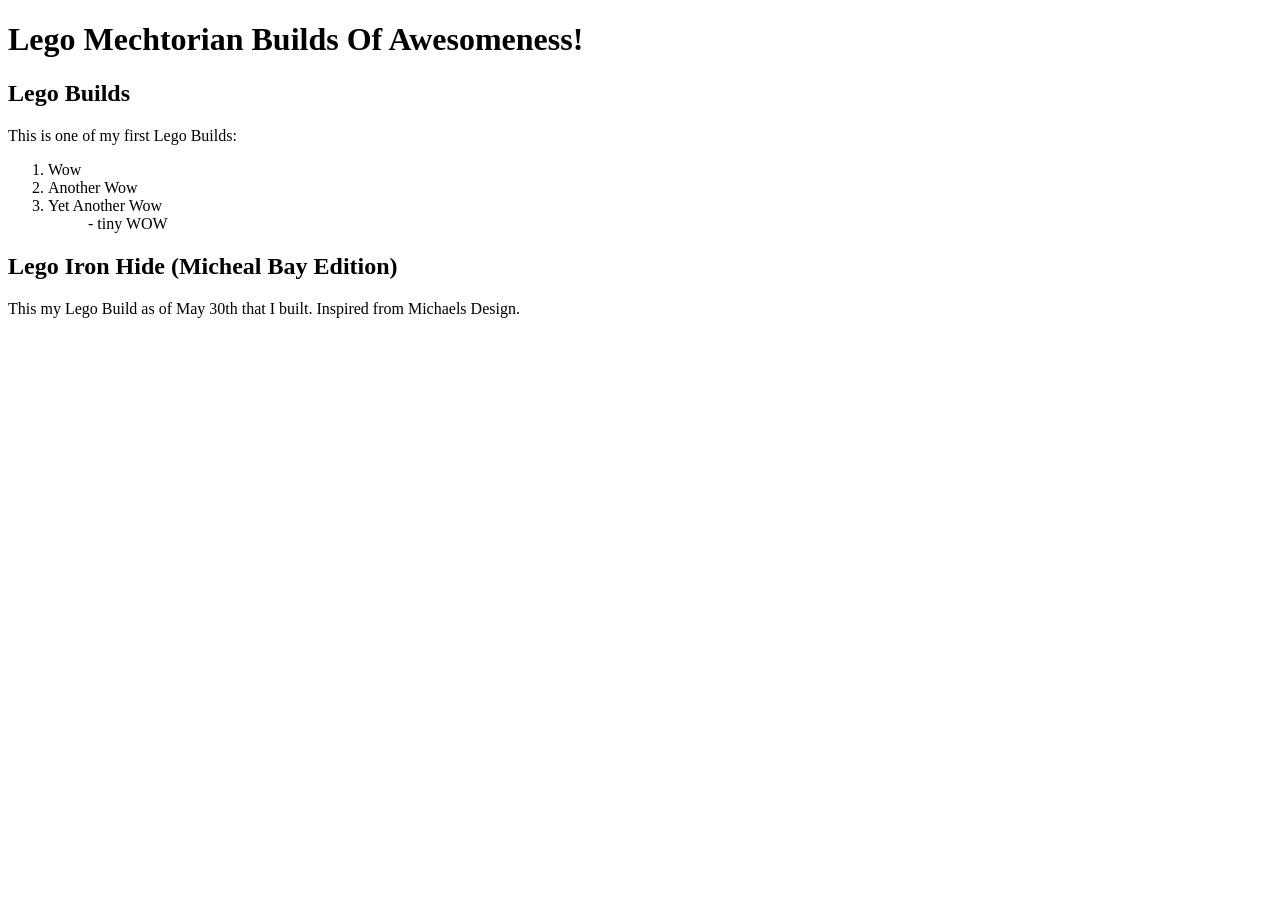
==== index.html @ 18b8fbc3 "addded content to the index file Added a list and list within a list and named my section cheese bur" ====
<!doctype html>
<html lang="en">
    <head>
        <meta charset="UTF-8">
        <title>Lego Blog Builds</title>
    </head>
    <body>
        <header>
            <h1> Lego Mechtorian Builds Of Awesomeness!</h1>
        </header>
        <main>
        <cheeseburger> 
                <h2>Lego Builds</h2>
                <p>This is one of my first Lego Builds:</p>
                <ol>
                    <li>Wow</li>
                    <li>Another Wow</li>
                    <li> Yet Another Wow
                        <ul>
                            <ls> - tiny WOW</ls>
                            
                        </ul>
                    </li>
                </ol>
                <h2> Lego Iron Hide (Micheal Bay Edition)</h2>
                <p> This my Lego Build as of May 30th that I built. Inspired from Michaels Design. </p>
        </cheeseburger>
        <!-- For Notes you CAN name yor section or footer element cheese burger LOL-->
        <footer>

        </footer>
        </main>
    </body>
</html>
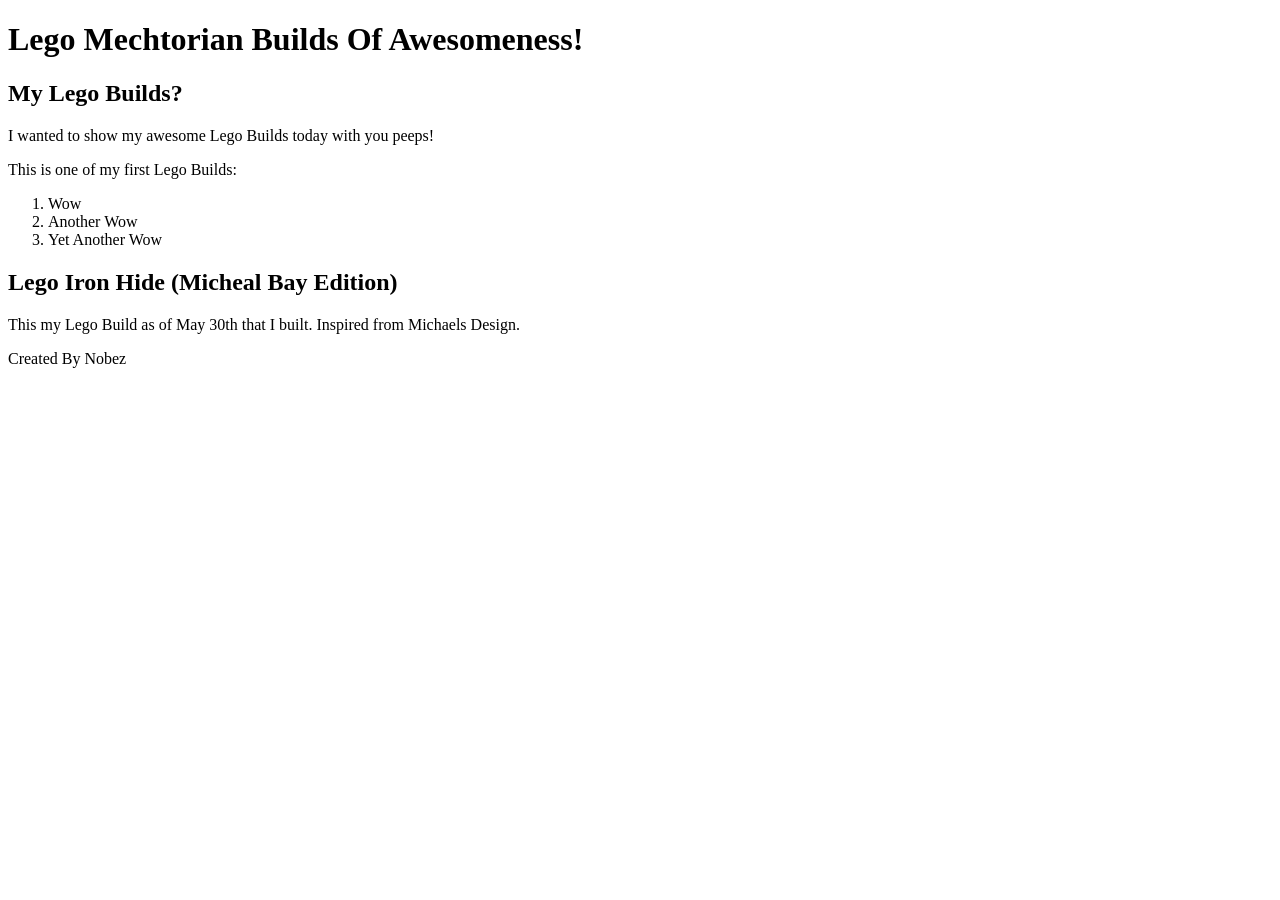
==== commit faaa3713: "experimental phase Log Added pages folder and images folder. Re-writing paragraphs." ====
--- a/index.html
+++ b/index.html
@@ -2,33 +2,28 @@
 <html lang="en">
     <head>
         <meta charset="UTF-8">
-        <title>Lego Blog Builds</title>
+        <title>Nobez Lego Builds</title>
     </head>
     <body>
         <header>
             <h1> Lego Mechtorian Builds Of Awesomeness!</h1>
         </header>
         <main>
-        <cheeseburger> 
-                <h2>Lego Builds</h2>
+        <section> 
+                <h2>My Lego Builds?</h2>
+                <p> I wanted to show my awesome Lego Builds today with you peeps!</p>
                 <p>This is one of my first Lego Builds:</p>
                 <ol>
                     <li>Wow</li>
                     <li>Another Wow</li>
-                    <li> Yet Another Wow
-                        <ul>
-                            <ls> - tiny WOW</ls>
-                            
-                        </ul>
-                    </li>
+                    <li> Yet Another Wow</li>
                 </ol>
                 <h2> Lego Iron Hide (Micheal Bay Edition)</h2>
                 <p> This my Lego Build as of May 30th that I built. Inspired from Michaels Design. </p>
-        </cheeseburger>
-        <!-- For Notes you CAN name yor section or footer element cheese burger LOL-->
+        </section>
+        </main>
         <footer>
-
+            <p> Created By Nobez</p>
         </footer>
-        </main>
     </body>
 </html>
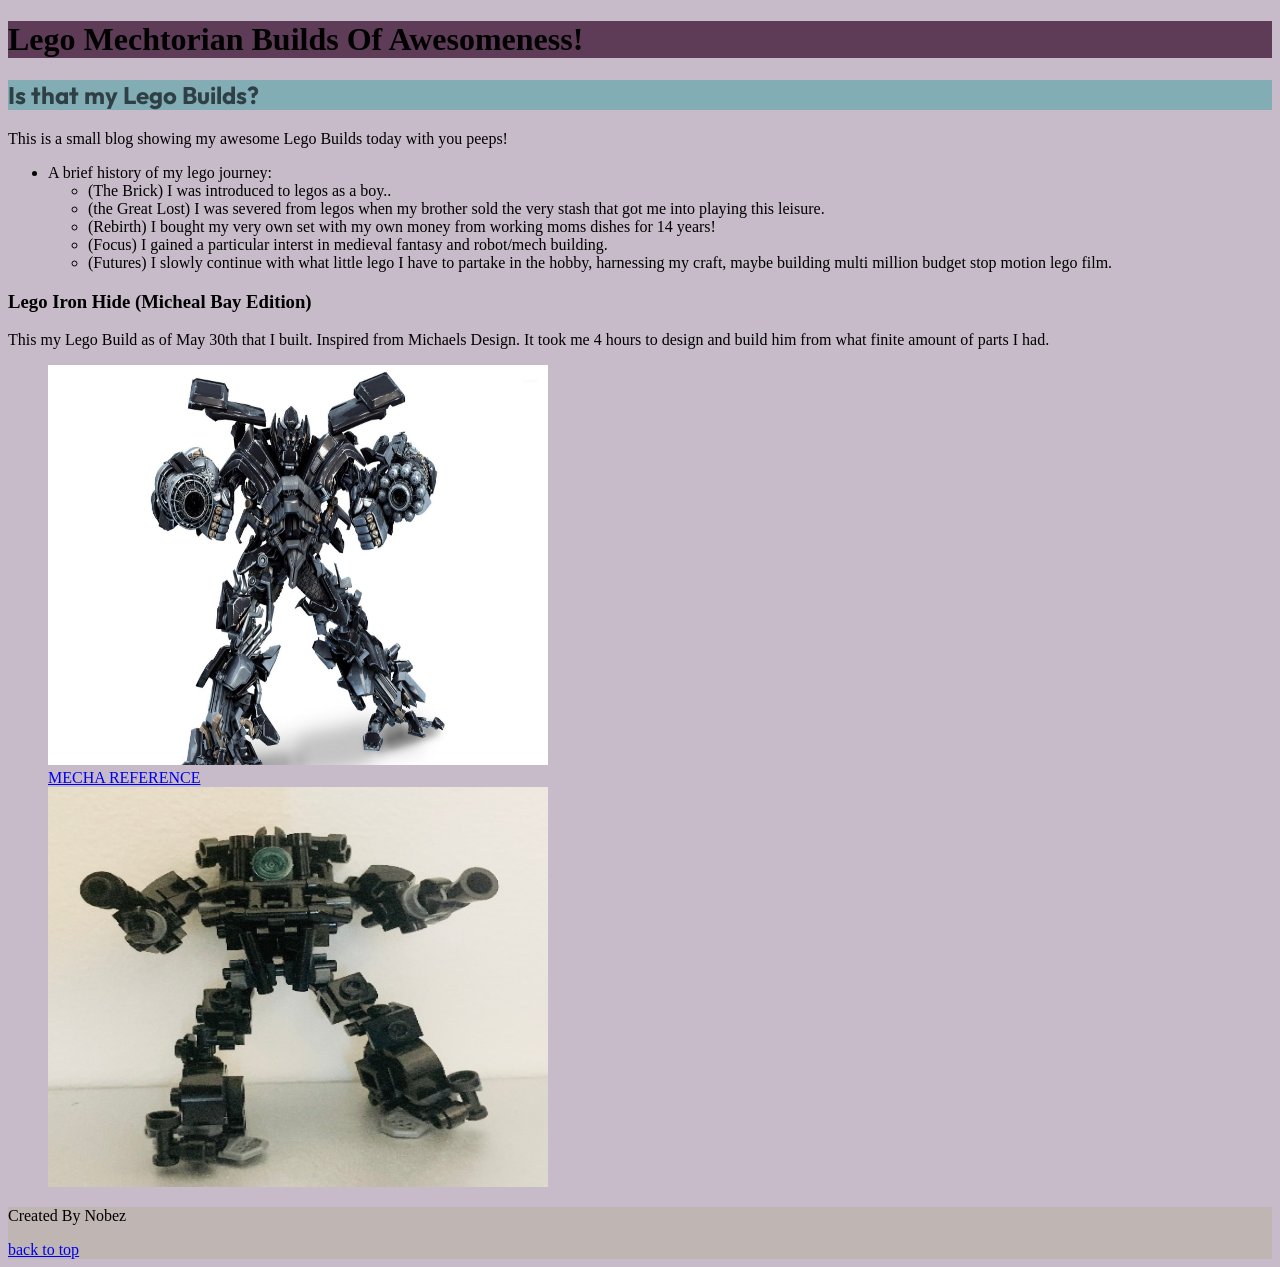
==== commit bb6594ea: "design CSS update Installed CSS file and colored up my website and added custom fonting." ====
--- a/index.html
+++ b/index.html
@@ -3,27 +3,55 @@
     <head>
         <meta charset="UTF-8">
         <title>Nobez Lego Builds</title>
+        <link rel="stylesheet" href="./styles.css">
+
+        <link rel="preconnect" href="https://fonts.googleapis.com">
+        <link rel="preconnect" href="https://fonts.gstatic.com" crossorigin>
+        <link href="https://fonts.googleapis.com/css2?family=Outfit:wght@100..900&display=swap" rel="stylesheet">
     </head>
     <body>
         <header>
+            <footer id="upnorth"></footer>
+            <!-- The footer id is the reference for the bottom of the footer id to hve it redirect you to top of the website-->
             <h1> Lego Mechtorian Builds Of Awesomeness!</h1>
         </header>
         <main>
-        <section> 
-                <h2>My Lego Builds?</h2>
-                <p> I wanted to show my awesome Lego Builds today with you peeps!</p>
-                <p>This is one of my first Lego Builds:</p>
-                <ol>
-                    <li>Wow</li>
-                    <li>Another Wow</li>
-                    <li> Yet Another Wow</li>
-                </ol>
-                <h2> Lego Iron Hide (Micheal Bay Edition)</h2>
-                <p> This my Lego Build as of May 30th that I built. Inspired from Michaels Design. </p>
-        </section>
+            <section> 
+                    <h2>Is that my Lego Builds?</h2>
+                    <p> This is a small blog showing my awesome Lego Builds today with you peeps!</p>
+                    <ul>
+                        <li>A brief history of my lego journey:
+                            <ul>
+                            <li> (The Brick) I was introduced to legos as a boy..</li>
+                            <li> (the Great Lost) I was severed from legos when my brother sold the very stash that got me into playing this leisure. </li>
+                            <li> (Rebirth) I bought my very own set with my own money from working moms dishes for 14 years! </li>
+                            <li> (Focus) I gained a particular interst in medieval fantasy and robot/mech building.</li>
+                            <li> (Futures) I slowly continue with what little lego I have to partake in the hobby, harnessing my craft, maybe building multi million budget stop motion lego film.</li>
+                            </ul> 
+                        </li>
+                    </ul>
+                    <h3> Lego Iron Hide (Micheal Bay Edition)</h3>
+                    <p> This my Lego Build as of May 30th that I built. Inspired from Michaels Design. It took me 4 hours to design and build him from what finite amount of parts I had. </p>
+                    <figure>
+                        <img src="./images-assets/ironhidebayverse.jpg" alt="Bayverse IronHide photo"
+                        width="500px"
+                        height="400px" />
+                        <figcaption>
+                            <a href="https://external-content.duckduckgo.com/iu/?u=https%3A%2F%2Fcdn.suwalls.com%2Fwallpapers%2Fmovies%2Fironhide-transformers-34494-1920x1200.jpg&f=1&nofb=1&ipt=dc13de974f7b68a8cdadda8f5023168dbe4a8b3beade8fd1924d78df9c3f4b2b" target="_blank"> MECHA REFERENCE 
+                            </a>
+                        </figcaption>   
+                        <!-- Figure and Figcaption are elements where it moves your image slightly over and adds your href/comment under the moved over image -->
+                        <img src="./images-assets/legoironhidebayverse.jpg" alt="lego Ironhide Bayverse"
+                        width="500px"
+                        height="400px" />
+                    </figure>
+            </section>
         </main>
+
         <footer>
             <p> Created By Nobez</p>
+            <a href="#upnorth">back to top</a>
+            <!-- Add a 'back to top' button on website, allows you to go from your footer(bottom site) to the header(top site) and # is important-->
         </footer>
     </body>
 </html>
--- a/styles.css
+++ b/styles.css
@@ -0,0 +1,22 @@
+body {
+    color: black;
+    background-color: #c7bbc9;
+    font-family: '', 'Times New Roman', georgia, 'lucida sans';
+}
+
+h1{
+    background-color: rgb(94,60,88);
+}
+
+h2{
+    color: #2e4045;
+    background-color:  rgb(131,173,181);
+    font-family: "Outfit", 'Times New Roman', georgia, 'lucida sans', sans-serif;
+}
+
+footer{
+    background-color: rgb(191,181,178);
+}
+/* This is how to write a comment in CSS YO */
+
+/* https://www.color-hex.com/color-palette/240 Color palet link I use for my website */
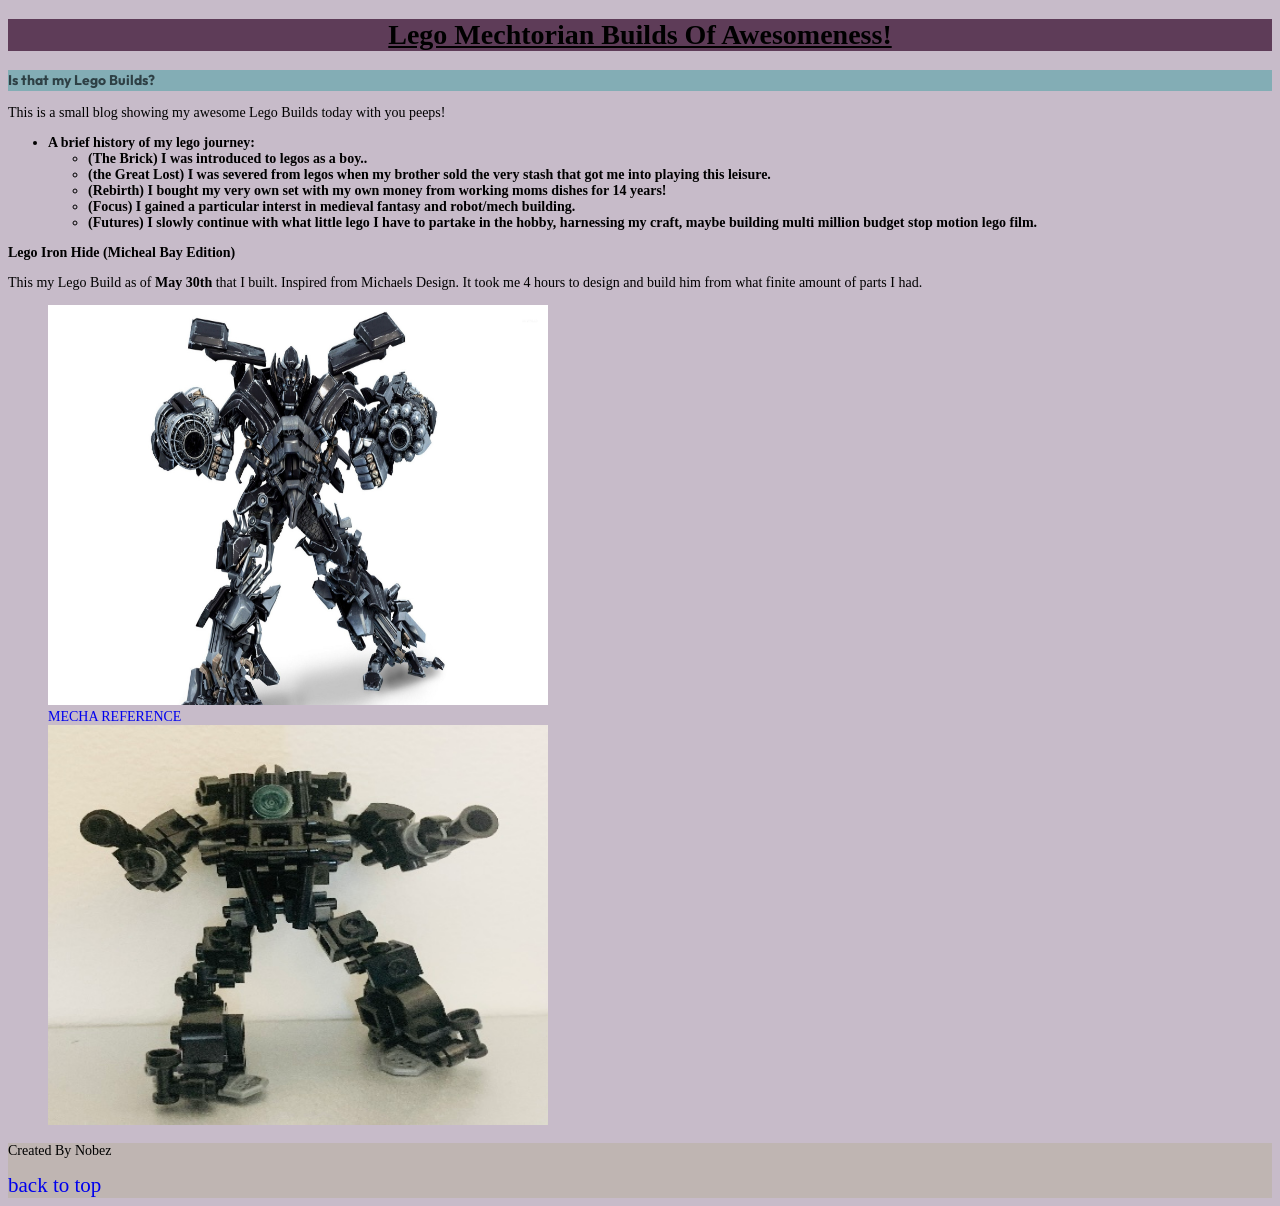
==== commit 3d67f536: "Edit to up north id to Header Made small edits and changes to text align and line height and other p" ====
--- a/index.html
+++ b/index.html
@@ -10,9 +10,9 @@
         <link href="https://fonts.googleapis.com/css2?family=Outfit:wght@100..900&display=swap" rel="stylesheet">
     </head>
     <body>
-        <header>
-            <footer id="upnorth"></footer>
-            <!-- The footer id is the reference for the bottom of the footer id to hve it redirect you to top of the website-->
+        <header id="upnorth">
+            <!-- The footer id is the reference for the bottom of the footer id to hve it redirect you to top of the website.-->
+            <!-- Edit: I got Rid of the footer element and just added it to the header since it was semantically unsound -->
             <h1> Lego Mechtorian Builds Of Awesomeness!</h1>
         </header>
         <main>
@@ -31,7 +31,7 @@
                         </li>
                     </ul>
                     <h3> Lego Iron Hide (Micheal Bay Edition)</h3>
-                    <p> This my Lego Build as of May 30th that I built. Inspired from Michaels Design. It took me 4 hours to design and build him from what finite amount of parts I had. </p>
+                    <p> This my Lego Build as of <strong>May 30th</strong> that I built. Inspired from Michaels Design. It took me 4 hours to design and build him from what finite amount of parts I had. </p>
                     <figure>
                         <img src="./images-assets/ironhidebayverse.jpg" alt="Bayverse IronHide photo"
                         width="500px"
@@ -49,7 +49,8 @@
         </main>
 
         <footer>
-            <p> Created By Nobez</p>
+            <p> Created By <em>Nobez</em>
+            </p>
             <a href="#upnorth">back to top</a>
             <!-- Add a 'back to top' button on website, allows you to go from your footer(bottom site) to the header(top site) and # is important-->
         </footer>
--- a/styles.css
+++ b/styles.css
@@ -1,22 +1,57 @@
+/* universal selector - used to reset styles */
+* {
+    font-family: 'Times New Roman', "cursive", Arial;
+    font-size: 14px;
+    font-style: normal;
+}
+
 body {
     color: black;
     background-color: #c7bbc9;
-    font-family: '', 'Times New Roman', georgia, 'lucida sans';
+    font-family: Arial, 'Times New Roman', georgia, 'lucida sans';
 }
 
 h1{
     background-color: rgb(94,60,88);
+    font-size: 28px;
+    text-align: center;
+    text-decoration: underline;
 }
 
 h2{
     color: #2e4045;
     background-color:  rgb(131,173,181);
     font-family: "Outfit", 'Times New Roman', georgia, 'lucida sans', sans-serif;
+    line-height: 150%;
+}
+
+li {
+    font-weight: 600;
 }
 
 footer{
     background-color: rgb(191,181,178);
 }
+/* for anchor footer */
+footer a{
+    font-size: 1.5rem;
+}
+
+/* This is the anchor tag. It allows the underline to only show when Im hovering over it below. */
+a{
+    text-decoration: none;
+}
+
+a:hover{
+    text-decoration: underline;
+}
+
+a:active{
+    color: black;
+}
+a:visited{
+    color: rgb(94,60,88);
+}
 /* This is how to write a comment in CSS YO */
 
 /* https://www.color-hex.com/color-palette/240 Color palet link I use for my website */
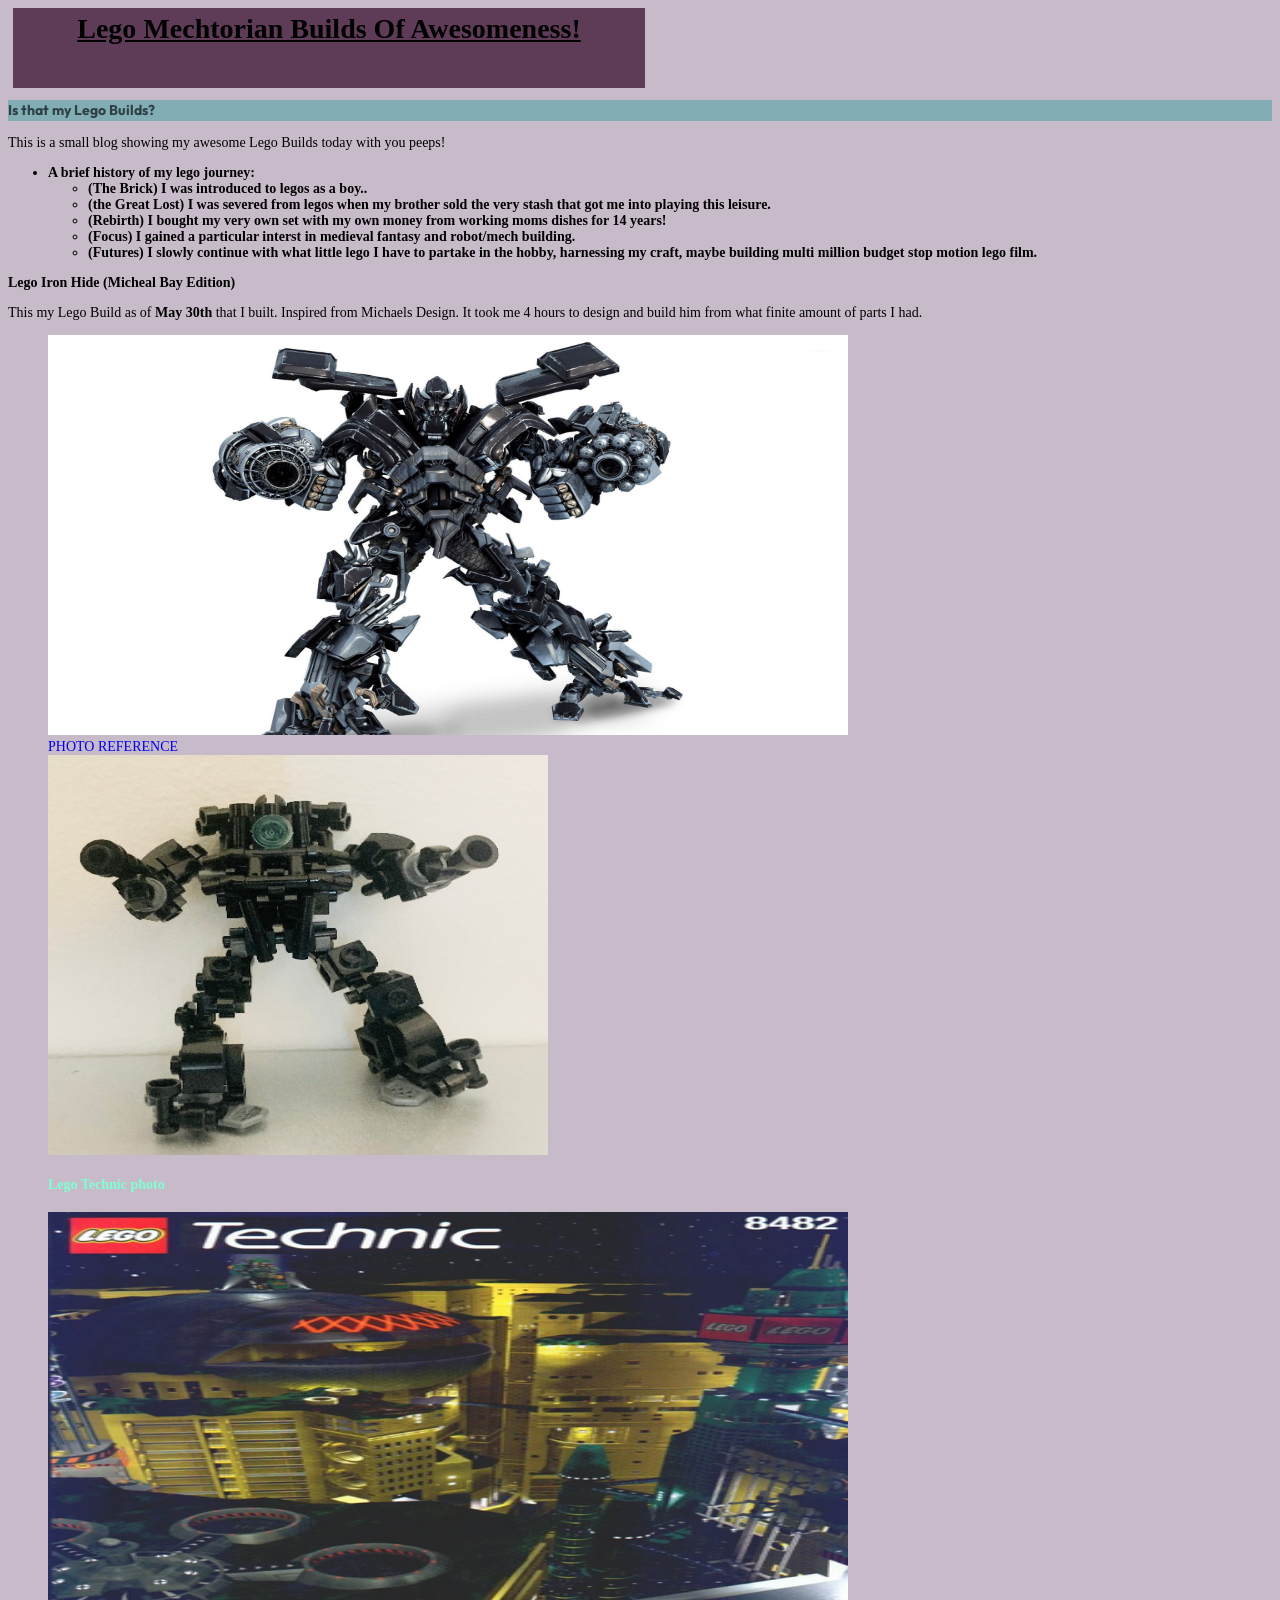
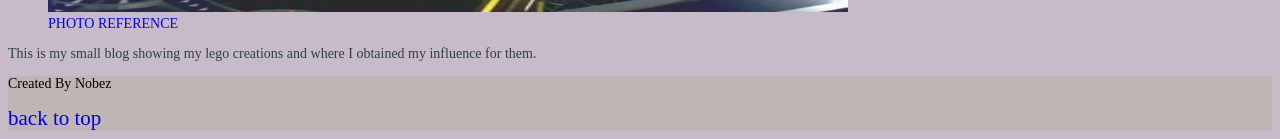
==== commit f31e9ea0: "Update to images and class and ID selector added a class and ID selector for experimentation and wil" ====
--- a/index.html
+++ b/index.html
@@ -34,10 +34,10 @@
                     <p> This my Lego Build as of <strong>May 30th</strong> that I built. Inspired from Michaels Design. It took me 4 hours to design and build him from what finite amount of parts I had. </p>
                     <figure>
                         <img src="./images-assets/ironhidebayverse.jpg" alt="Bayverse IronHide photo"
-                        width="500px"
+                        width="800px"
                         height="400px" />
                         <figcaption>
-                            <a href="https://external-content.duckduckgo.com/iu/?u=https%3A%2F%2Fcdn.suwalls.com%2Fwallpapers%2Fmovies%2Fironhide-transformers-34494-1920x1200.jpg&f=1&nofb=1&ipt=dc13de974f7b68a8cdadda8f5023168dbe4a8b3beade8fd1924d78df9c3f4b2b" target="_blank"> MECHA REFERENCE 
+                            <a href="https://external-content.duckduckgo.com/iu/?u=https%3A%2F%2Fcdn.suwalls.com%2Fwallpapers%2Fmovies%2Fironhide-transformers-34494-1920x1200.jpg&f=1&nofb=1&ipt=dc13de974f7b68a8cdadda8f5023168dbe4a8b3beade8fd1924d78df9c3f4b2b" target="_blank"> PHOTO REFERENCE 
                             </a>
                         </figcaption>   
                         <!-- Figure and Figcaption are elements where it moves your image slightly over and adds your href/comment under the moved over image -->
@@ -46,6 +46,22 @@
                         height="400px" />
                     </figure>
             </section>
+            <section class="second-section">
+                <figure>
+                    <h4 id="inspirationtechnic"> Lego Technic photo </h4>
+                    <img src="./images-assets/LegoTechnic.png" 
+                    alt="lego technic city"
+                    width="800px"
+                    height="400px" />
+                    <figcaption>
+                        <a href="https://external-content.duckduckgo.com/iu/?u=https%3A%2F%2Fimages.igdb.com%2Figdb%2Fimage%2Fupload%2Ft_1080p_2x%2Fxmcnxueezhptfffpqgbs.webp&f=1&nofb=1&ipt=b45bc3514f5587f0d3514e2f934d642038f1cd1ea3c658bff6bdccb6e3293c11"
+                        target="_blank"> PHOTO REFERENCE 
+                        </a>
+                    </figcaption>
+                </figure>
+                <p> This is my small blog showing my lego creations and where I obtained my influence for them. </p>
+
+            </section>
         </main>
 
         <footer>
@@ -53,6 +69,9 @@
             </p>
             <a href="#upnorth">back to top</a>
             <!-- Add a 'back to top' button on website, allows you to go from your footer(bottom site) to the header(top site) and # is important-->
+
+            <!-- div class="div-1"
+             div class="div-2" how we can seperate differnet types to effect certain things-->
         </footer>
     </body>
 </html>
--- a/styles.css
+++ b/styles.css
@@ -3,6 +3,7 @@
     font-family: 'Times New Roman', "cursive", Arial;
     font-size: 14px;
     font-style: normal;
+    box-sizing: border-box;
 }
 
 body {
@@ -16,6 +17,12 @@
     font-size: 28px;
     text-align: center;
     text-decoration: underline;
+    width: 50%;
+    height:80px;
+    padding:5px 5px 0px 5px;
+    margin:5px 5px 5px 5px;
+    /* Top, left, right, bottom. Goes in this order, when you add more px to margin or the box model properties */
+    
 }
 
 h2{
@@ -27,6 +34,16 @@
 
 li {
     font-weight: 600;
+}
+
+/*made a ID selector for the h4 in my second selection!*/
+#inspirationtechnic{
+    color:aquamarine
+}
+
+/*this is the class selector for my second section labeled second-section!*/
+.second-section{
+    color:#2e4045
 }
 
 footer{
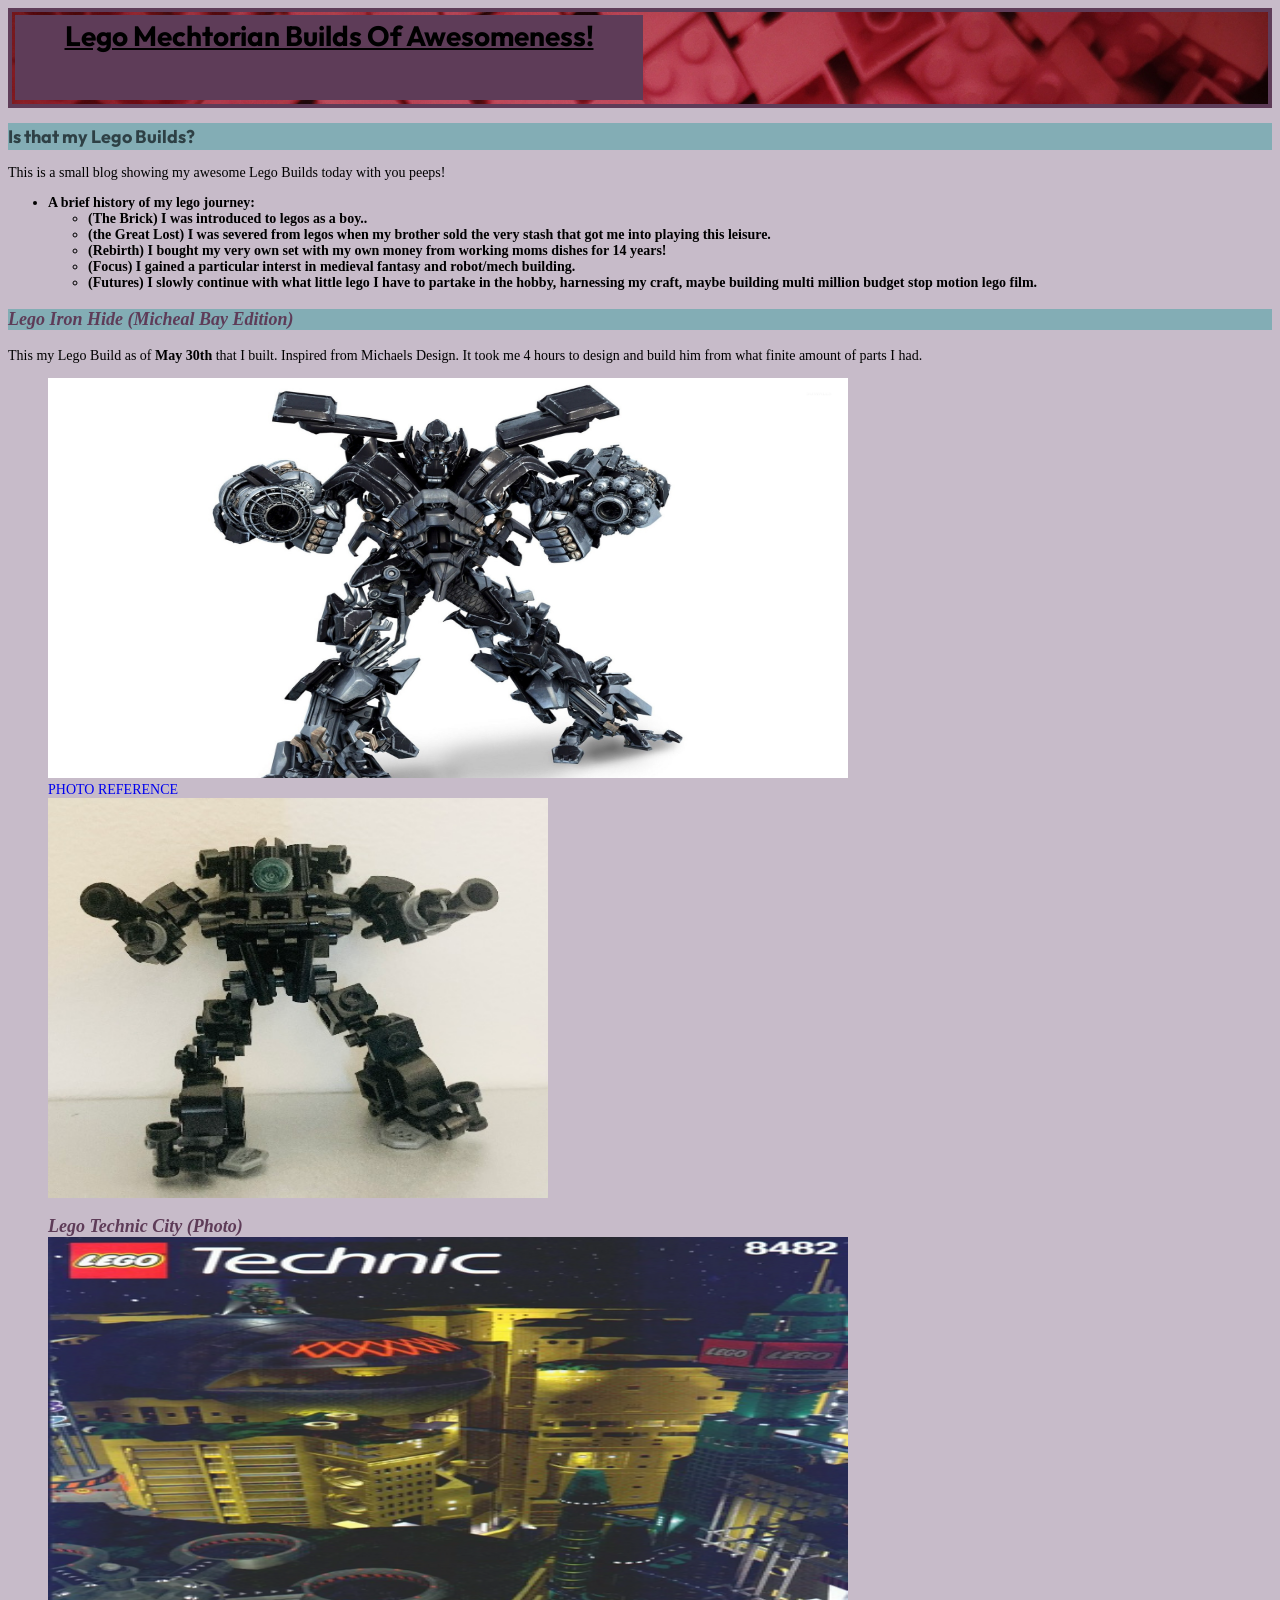
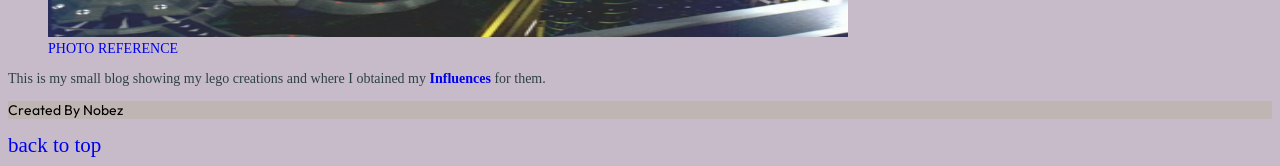
==== commit 5280f335: "banner/video/inner pages edition Added a banner video with 153 error more pages in my website and ch" ====
--- a/index.html
+++ b/index.html
@@ -10,11 +10,13 @@
         <link href="https://fonts.googleapis.com/css2?family=Outfit:wght@100..900&display=swap" rel="stylesheet">
     </head>
     <body>
-        <header id="upnorth">
+        <div class="wrapground"> 
+            <header id="upnorth">
             <!-- The footer id is the reference for the bottom of the footer id to hve it redirect you to top of the website.-->
             <!-- Edit: I got Rid of the footer element and just added it to the header since it was semantically unsound -->
             <h1> Lego Mechtorian Builds Of Awesomeness!</h1>
-        </header>
+            </header>
+        </div>
         <main>
             <section> 
                     <h2>Is that my Lego Builds?</h2>
@@ -48,7 +50,7 @@
             </section>
             <section class="second-section">
                 <figure>
-                    <h4 id="inspirationtechnic"> Lego Technic photo </h4>
+                    <figcaption id="inspirationtechnic"> Lego Technic City (Photo)</figcaption>
                     <img src="./images-assets/LegoTechnic.png" 
                     alt="lego technic city"
                     width="800px"
@@ -59,14 +61,14 @@
                         </a>
                     </figcaption>
                 </figure>
-                <p> This is my small blog showing my lego creations and where I obtained my influence for them. </p>
+                <p> This is my small blog showing my lego creations and where I obtained my
+                <a href="pages/history.html"><strong>Influences</strong></a> for them. </p>
 
             </section>
         </main>
 
         <footer>
-            <p> Created By <em>Nobez</em>
-            </p>
+            <p id="bonk"> Created By Nobez</p>
             <a href="#upnorth">back to top</a>
             <!-- Add a 'back to top' button on website, allows you to go from your footer(bottom site) to the header(top site) and # is important-->
 
--- a/styles.css
+++ b/styles.css
@@ -15,21 +15,45 @@
 h1{
     background-color: rgb(94,60,88);
     font-size: 28px;
+    font-family: "Outfit", 'Times New Roman', georgia, 'lucida sans';
     text-align: center;
     text-decoration: underline;
     width: 50%;
-    height:80px;
-    padding:5px 5px 0px 5px;
-    margin:5px 5px 5px 5px;
-    /* Top, left, right, bottom. Goes in this order, when you add more px to margin or the box model properties */
+    height:85px;
+    background-repeat: no-repeat;
+    padding:3px 3px 0px 3px;
+    margin:3px 3px 3px 3px;
+    /* Top, left, right, bottom. Goes in this order, when you add more px to margin or padding for the box model properties */
     
 }
+
+.wrapground{
+    background-color: pink;
+    border: 4px solid rgb(94,60,88);
+    height: 100px;
+    max-width: cover;
+    background-image: url("./images-assets/background-1.jpg");
+    background-repeat: no-repeat;
+    background-size: 100%;
+    background-position: top;
+    margin: auto;
+    /* margin gives cool increase in image size when moving screen back and forth because of the cover property as well haha*/
+} 
 
 h2{
     color: #2e4045;
     background-color:  rgb(131,173,181);
+    font-size: 18px;
     font-family: "Outfit", 'Times New Roman', georgia, 'lucida sans', sans-serif;
     line-height: 150%;
+}
+
+h3 {
+    color: rgb(94,60,88);
+    background-color: rgb(131,173,181);
+    font-size: 18px;
+    font-style: italic;
+    font-weight: bold;
 }
 
 li {
@@ -38,17 +62,23 @@
 
 /*made a ID selector for the h4 in my second selection!*/
 #inspirationtechnic{
-    color:aquamarine
+    color: rgb(94,60,88);
+    font-size: 18px;
+    font-style:italic;
+    font-weight:bold;
+
 }
 
 /*this is the class selector for my second section labeled second-section!*/
 .second-section{
-    color:#2e4045
+    color:#2e4045;
 }
 
-footer{
+#bonk {
     background-color: rgb(191,181,178);
+    font-family: "Outfit", 'Times New Roman', georgia, 'lucida sans';
 }
+
 /* for anchor footer */
 footer a{
     font-size: 1.5rem;
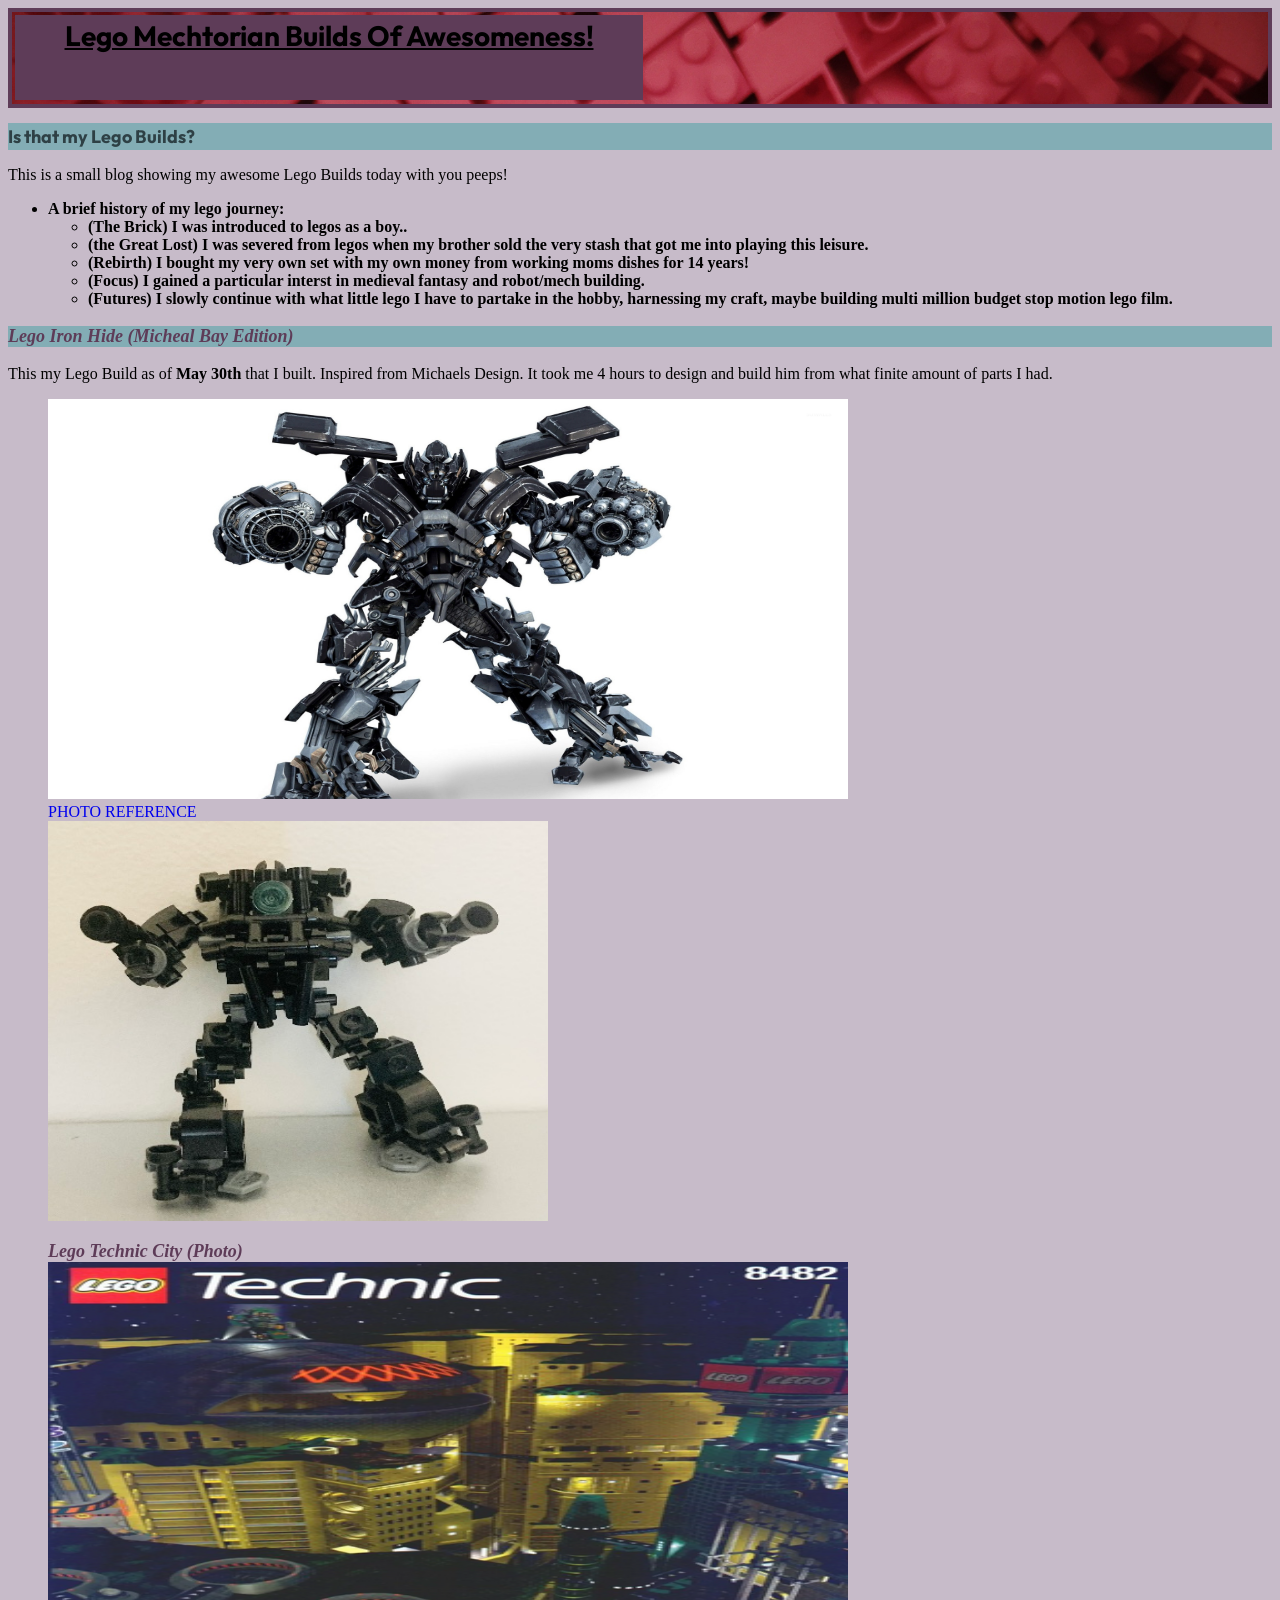
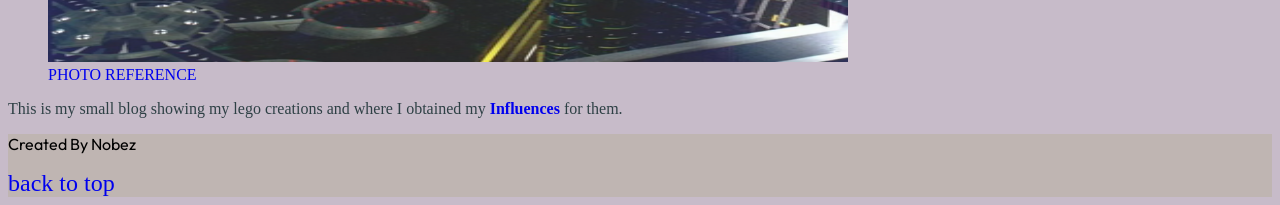
==== commit 8a1e61ca: "capstone hand-in edition This will be for my capstone meeting criteria. Finished CSS addition to pag" ====
--- a/index.html
+++ b/index.html
@@ -12,9 +12,9 @@
     <body>
         <div class="wrapground"> 
             <header id="upnorth">
-            <!-- The footer id is the reference for the bottom of the footer id to hve it redirect you to top of the website.-->
-            <!-- Edit: I got Rid of the footer element and just added it to the header since it was semantically unsound -->
-            <h1> Lego Mechtorian Builds Of Awesomeness!</h1>
+                <!-- The footer id is the reference for the bottom of the footer id to hve it redirect you to top of the website.-->
+                <!-- Edit: I got Rid of the footer element and just added it to the header since it was semantically unsound -->
+                <h1> Lego Mechtorian Builds Of Awesomeness!</h1>
             </header>
         </div>
         <main>
--- a/styles.css
+++ b/styles.css
@@ -1,7 +1,7 @@
 /* universal selector - used to reset styles */
 * {
     font-family: 'Times New Roman', "cursive", Arial;
-    font-size: 14px;
+    font-size: 16px;
     font-style: normal;
     box-sizing: border-box;
 }
@@ -9,7 +9,7 @@
 body {
     color: black;
     background-color: #c7bbc9;
-    font-family: Arial, 'Times New Roman', georgia, 'lucida sans';
+    font-family: 'Times New Roman', Arial, georgia, 'lucida sans';
 }
 
 h1{
@@ -39,6 +39,18 @@
     margin: auto;
     /* margin gives cool increase in image size when moving screen back and forth because of the cover property as well haha*/
 } 
+
+.secwrapground{
+    background-color: pink;
+    border: 4px solid rgb(94,60,88);
+    height: 100px;
+    max-width: cover;
+    background-image: url("./images-assets/background-2.jpg");
+    background-repeat: no-repeat;
+    background-size: 100%;
+    background-position: center;
+    margin: auto;
+}
 
 h2{
     color: #2e4045;
@@ -79,10 +91,23 @@
     font-family: "Outfit", 'Times New Roman', georgia, 'lucida sans';
 }
 
+.footer-flex {
+    display: flex;
+    justify-content: space-between;
+}
+
+.footer-link{
+    display: block;
+}
+
+footer {
+    background-color: rgb(191,181,178);
+}
 /* for anchor footer */
-footer a{
+ footer a{
     font-size: 1.5rem;
 }
+
 
 /* This is the anchor tag. It allows the underline to only show when Im hovering over it below. */
 a{
@@ -101,4 +126,17 @@
 }
 /* This is how to write a comment in CSS YO */
 
-/* https://www.color-hex.com/color-palette/240 Color palet link I use for my website */+/* https://www.color-hex.com/color-palette/240 Color palet link I use for my website */
+
+.b{
+    color: black;
+    /*background-color: black;*/
+}
+
+.b:hover{
+    text-decoration: underline;
+}
+
+.b:visited{
+    color: black;
+}
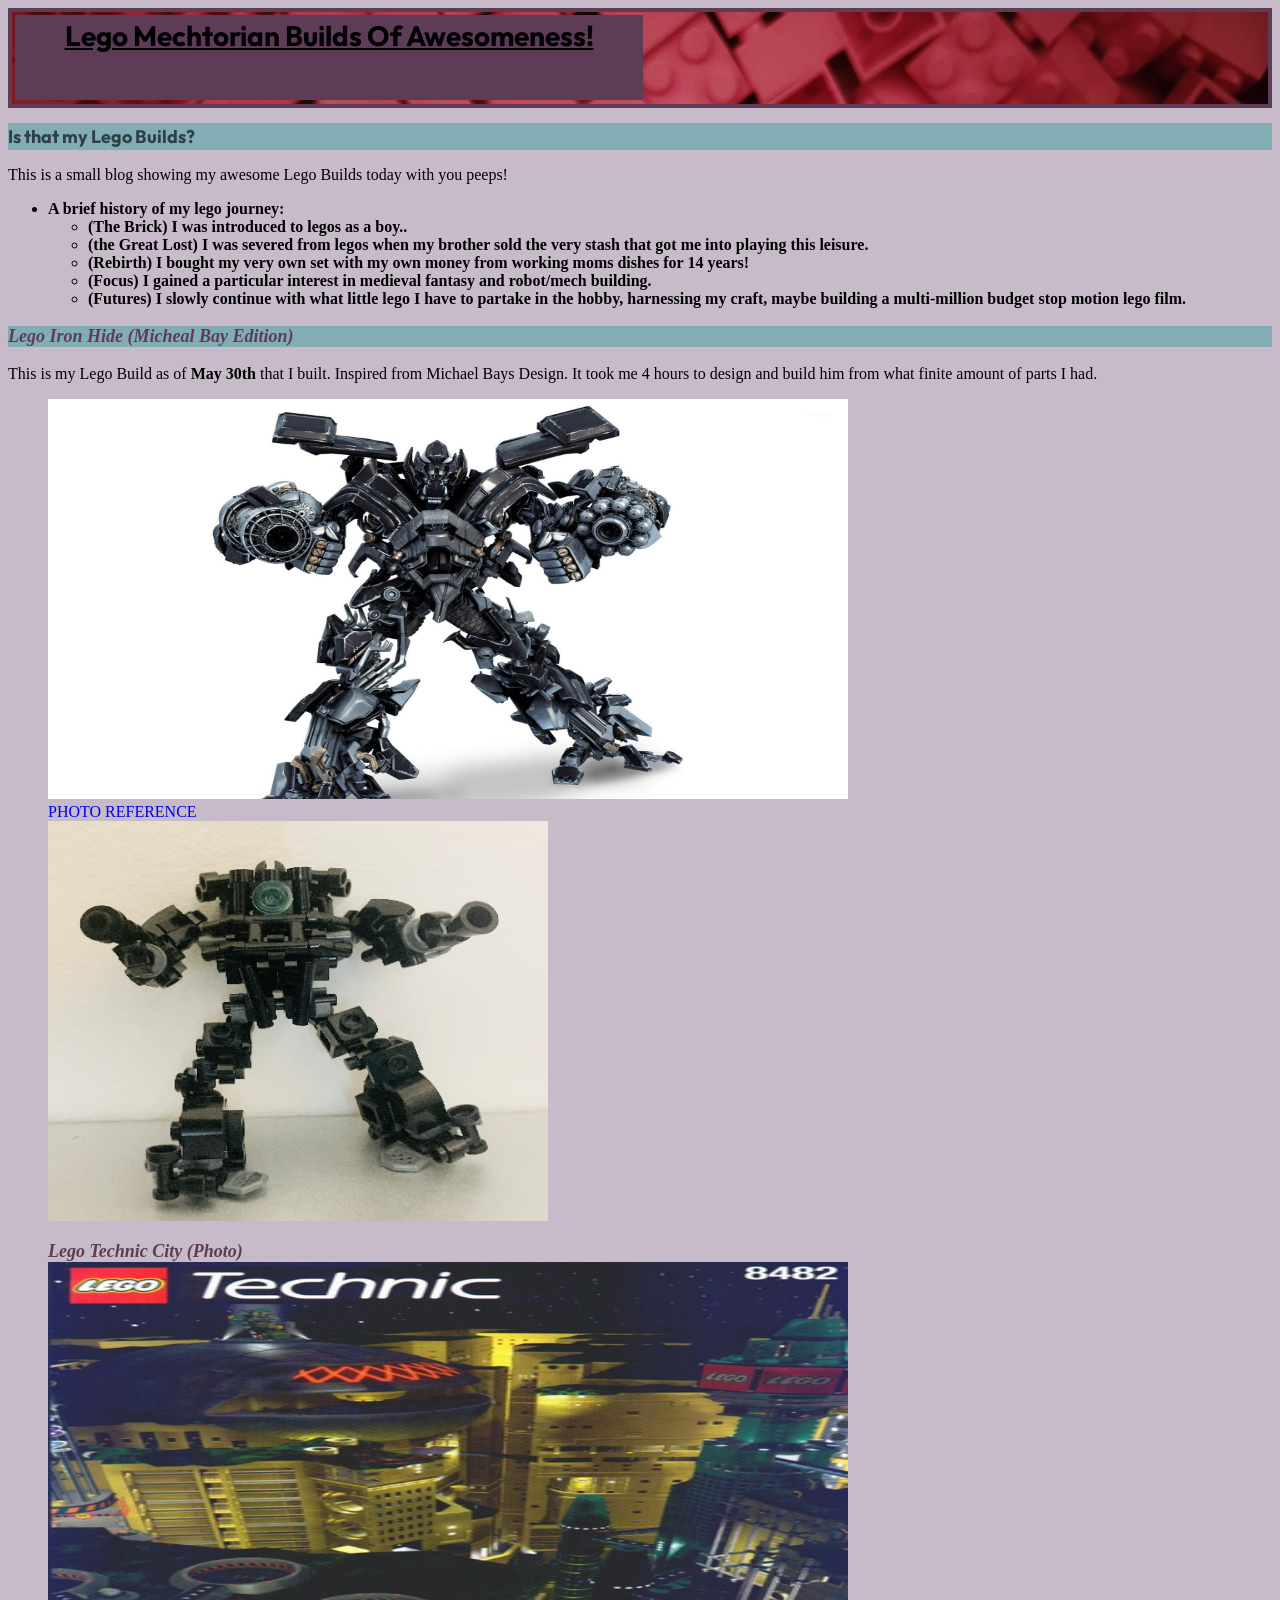
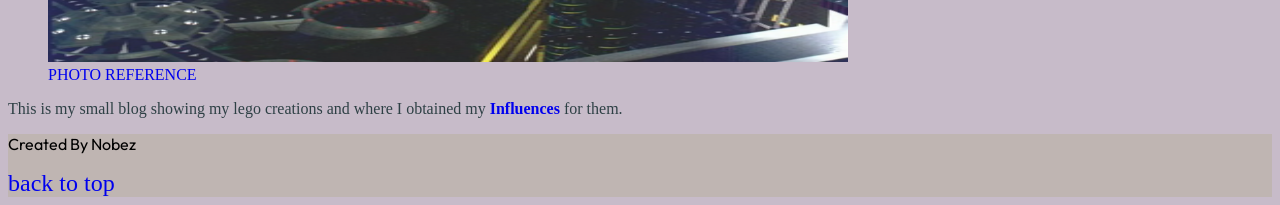
==== commit 9b6dcc9d: "small fix on grammar and spelling change to grammar and spelling" ====
--- a/index.html
+++ b/index.html
@@ -27,13 +27,13 @@
                             <li> (The Brick) I was introduced to legos as a boy..</li>
                             <li> (the Great Lost) I was severed from legos when my brother sold the very stash that got me into playing this leisure. </li>
                             <li> (Rebirth) I bought my very own set with my own money from working moms dishes for 14 years! </li>
-                            <li> (Focus) I gained a particular interst in medieval fantasy and robot/mech building.</li>
-                            <li> (Futures) I slowly continue with what little lego I have to partake in the hobby, harnessing my craft, maybe building multi million budget stop motion lego film.</li>
+                            <li> (Focus) I gained a particular interest in medieval fantasy and robot/mech building.</li>
+                            <li> (Futures) I slowly continue with what little lego I have to partake in the hobby, harnessing my craft, maybe building a multi-million budget stop motion lego film.</li>
                             </ul> 
                         </li>
                     </ul>
                     <h3> Lego Iron Hide (Micheal Bay Edition)</h3>
-                    <p> This my Lego Build as of <strong>May 30th</strong> that I built. Inspired from Michaels Design. It took me 4 hours to design and build him from what finite amount of parts I had. </p>
+                    <p> This is my Lego Build as of <strong>May 30th</strong> that I built. Inspired from Michael Bays Design. It took me 4 hours to design and build him from what finite amount of parts I had. </p>
                     <figure>
                         <img src="./images-assets/ironhidebayverse.jpg" alt="Bayverse IronHide photo"
                         width="800px"
--- a/styles.css
+++ b/styles.css
@@ -98,6 +98,7 @@
 
 .footer-link{
     display: block;
+    color: rgb(94,60,88);
 }
 
 footer {
